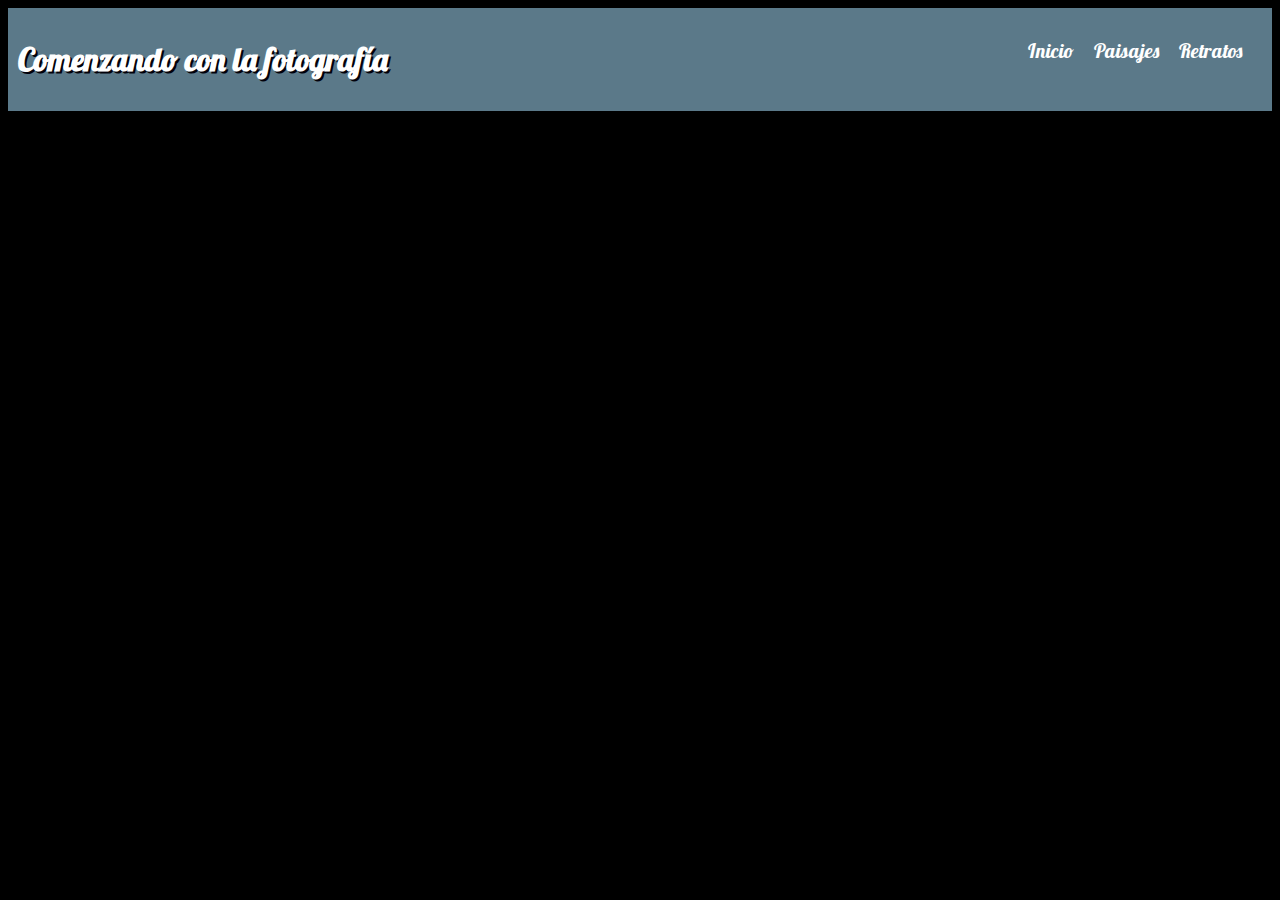
==== index.html @ 86410386 "dev menu" ====
<!DOCTYPE html>
<html lang="en">
<head>
	<meta charset="UTF-8">
	<meta name="viewport" content="width=device-width, initial-scale=1.0">
	<meta http-equiv="X-UA-Compatible" content="ie=edge">
	<link rel="stylesheet" type="text/css" href="css/style.css">
	<link href="https://fonts.googleapis.com/css?family=Lobster" rel="stylesheet">
	<title>Css y Diseño Web Responsive</title>
</head>

<body>
	<header>
	
	<section id="titulo">
		<div class="contenedor">
			<div>
			<h1 class="h1-titulo">Comenzando con la fotografía</h1>
			</div>
			<div>
				<ul>
				<li><a href="#">Retratos</a></li>
				<li><a href="#">Paisajes</a></li>
				<li><a href="#">Inicio</a></li>
			</div>
		</div>
	</section>
	</header>
	<section>
		<article>
			
		</article>
	</section>
	<footer>
		<section>
			<article>
				
			</article>
		</section>
	</footer>
</body>

</html>
---- css/style.css ----
body{
	background: black;
	font-family: 'Lobster', cursive;
}

header{
	background: #5b7989;
	
}
ul {
    list-style-type: none;
    margin: 0;
    padding: 20px;
    overflow: hidden;
}

li {
	font-size: 20px;
    float: right;
		margin-left: 20px;
		color: white;
}

li a {
	font-size: 20px;
    display: block;
    color: white;
    text-align: center;
    text-decoration: none;
}

li a:hover {
	font-size: 20px;
   color: white;
	 text-decoration-line: underline;
}
.contenedor {
	background:#5b7989;
	display: flex;
	flex-direction: row;
	
}

#titulo .contenedor > div {

	background-color: #5b7989;
	text-align: left;
	padding: 0px;
	margin: 10px;
	width: 50%;
}

.h1-titulo{
color: white;
text-shadow: 2px 2px #02010a;
}
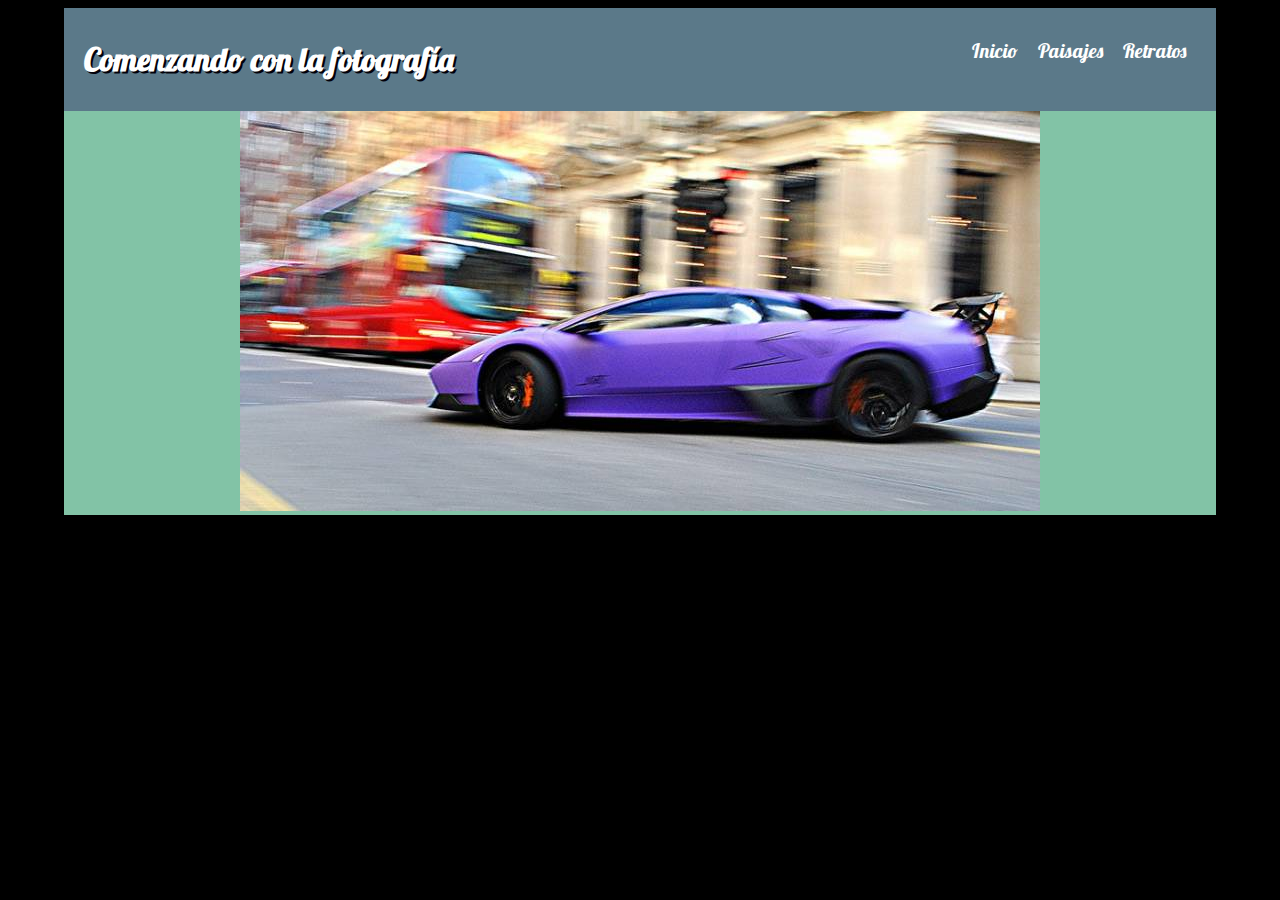
==== commit 10e863bd: "header dev" ====
--- a/index.html
+++ b/index.html
@@ -1,5 +1,6 @@
 <!DOCTYPE html>
 <html lang="en">
+
 <head>
 	<meta charset="UTF-8">
 	<meta name="viewport" content="width=device-width, initial-scale=1.0">
@@ -10,31 +11,31 @@
 </head>
 
 <body>
+	
 	<header>
 	
-	<section id="titulo">
-		<div class="contenedor">
-			<div>
-			<h1 class="h1-titulo">Comenzando con la fotografía</h1>
+			<div class="contenedor">
+				<div>
+					<h1 class="h1-titulo">Comenzando con la fotografía</h1>
+				</div>
+				<div>
+					<ul>
+						<li><a href="#">Retratos</a></li>
+						<li><a href="#">Paisajes</a></li>
+						<li><a href="#">Inicio</a></li>
+				</div>
 			</div>
-			<div>
-				<ul>
-				<li><a href="#">Retratos</a></li>
-				<li><a href="#">Paisajes</a></li>
-				<li><a href="#">Inicio</a></li>
-			</div>
-		</div>
-	</section>
+	
 	</header>
-	<section>
-		<article>
-			
-		</article>
+	<section class="section-img">
+		<figure>
+			<center><img src="img/transport.jpg" alt="">	</center>
+		</figure>
 	</section>
 	<footer>
 		<section>
 			<article>
-				
+
 			</article>
 		</section>
 	</footer>
--- a/css/style.css
+++ b/css/style.css
@@ -1,48 +1,22 @@
-body{
+body {
 	background: black;
 	font-family: 'Lobster', cursive;
+	margin-left: 5%;
+	width: 90%;
+	
 }
 
-header{
-	background: #5b7989;
-	
-}
-ul {
-    list-style-type: none;
-    margin: 0;
-    padding: 20px;
-    overflow: hidden;
+figure{
+	margin: 0px;
 }
 
-li {
-	font-size: 20px;
-    float: right;
-		margin-left: 20px;
-		color: white;
-}
-
-li a {
-	font-size: 20px;
-    display: block;
-    color: white;
-    text-align: center;
-    text-decoration: none;
-}
-
-li a:hover {
-	font-size: 20px;
-   color: white;
-	 text-decoration-line: underline;
-}
 .contenedor {
-	background:#5b7989;
+	background: #5b7989;
 	display: flex;
 	flex-direction: row;
 	
 }
-
-#titulo .contenedor > div {
-
+.contenedor>div {
 	background-color: #5b7989;
 	text-align: left;
 	padding: 0px;
@@ -50,7 +24,41 @@
 	width: 50%;
 }
 
-.h1-titulo{
-color: white;
-text-shadow: 2px 2px #02010a;
-}+.h1-titulo {
+	color: white;
+	text-shadow: 2px 2px #02010a;
+	margin-left: 10px;
+}
+
+ul {
+	list-style-type: none;
+	margin: 0;
+	padding: 20px;
+	overflow: hidden;
+
+}
+
+li {
+	font-size: 20px;
+	float: right;
+	margin-left: 20px;
+	color: white;
+}
+
+li a {
+	font-size: 20px;
+	display: block;
+	color: white;
+	text-align: center;
+	text-decoration: none;
+}
+
+li a:hover {
+	font-size: 20px;
+	color: white;
+	text-decoration-line: underline;
+}
+
+.section-img{
+	background-color: #82c3a6;
+}
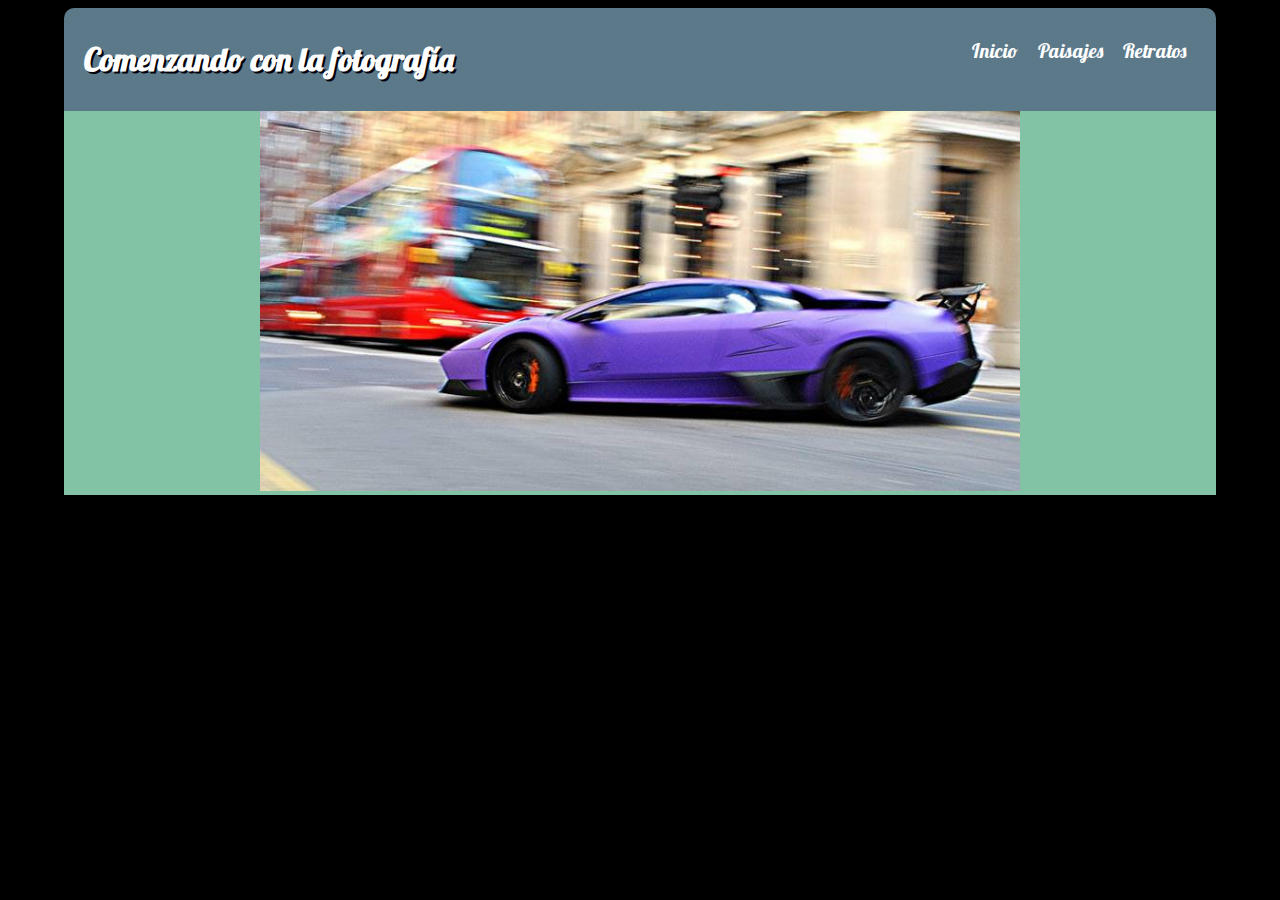
==== commit 3c3fe317: "insert img center" ====
--- a/index.html
+++ b/index.html
@@ -13,12 +13,11 @@
 <body>
 	
 	<header>
-	
 			<div class="contenedor">
-				<div>
+				<div class="div-titulo">
 					<h1 class="h1-titulo">Comenzando con la fotografía</h1>
 				</div>
-				<div>
+				<div class="div-menu">
 					<ul>
 						<li><a href="#">Retratos</a></li>
 						<li><a href="#">Paisajes</a></li>
@@ -28,9 +27,9 @@
 	
 	</header>
 	<section class="section-img">
-		<figure>
+		<div>
 			<center><img src="img/transport.jpg" alt="">	</center>
-		</figure>
+		</div>
 	</section>
 	<footer>
 		<section>
--- a/css/style.css
+++ b/css/style.css
@@ -6,17 +6,25 @@
 	
 }
 
-figure{
-	margin: 0px;
+
+img{
+	width: 66%;
 }
-
 .contenedor {
 	background: #5b7989;
 	display: flex;
 	flex-direction: row;
-	
+	border-top-left-radius: 10px;
+	border-top-right-radius: 10px;
 }
-.contenedor>div {
+.div-titulo {
+	background-color: #5b7989;
+	text-align: left;
+	padding: 0px;
+	margin: 10px;
+	width: 50%;
+}
+.div-menu {
 	background-color: #5b7989;
 	text-align: left;
 	padding: 0px;
@@ -59,6 +67,13 @@
 	text-decoration-line: underline;
 }
 
+.contenedor>img {
+	background: #5b7989;
+	display: flex;
+	flex-direction: row;
+	border-top-left-radius: 10px;
+	border-top-right-radius: 10px;
+}
 .section-img{
 	background-color: #82c3a6;
 }
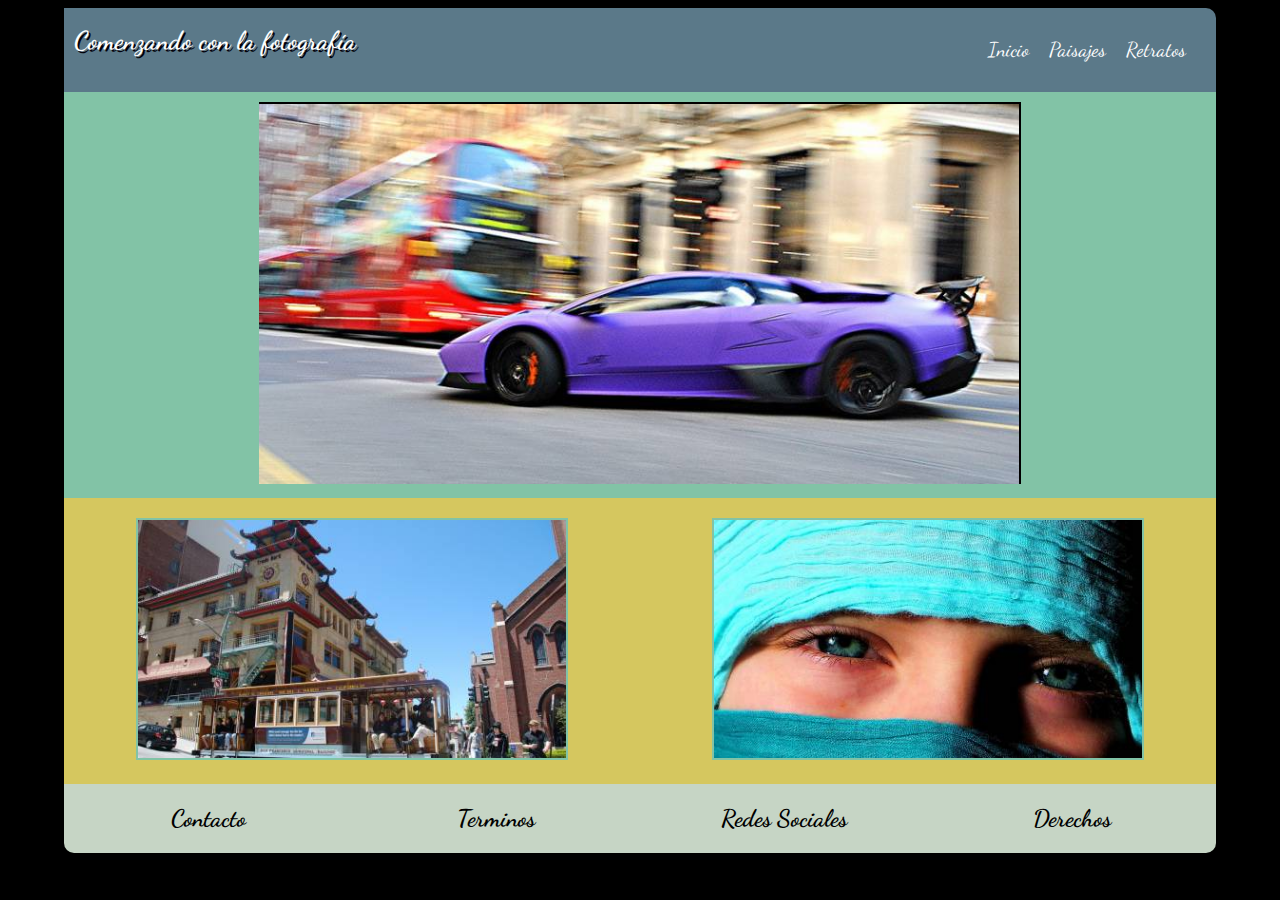
==== commit 49731565: "responsive manu and footer add" ====
--- a/index.html
+++ b/index.html
@@ -6,7 +6,7 @@
 	<meta name="viewport" content="width=device-width, initial-scale=1.0">
 	<meta http-equiv="X-UA-Compatible" content="ie=edge">
 	<link rel="stylesheet" type="text/css" href="css/style.css">
-	<link href="https://fonts.googleapis.com/css?family=Lobster" rel="stylesheet">
+	<link href="https://fonts.googleapis.com/css?family=Dancing+Script" rel="stylesheet">
 	<title>Css y Diseño Web Responsive</title>
 </head>
 
@@ -19,24 +19,33 @@
 				</div>
 				<div class="div-menu">
 					<ul>
-						<li><a href="#">Retratos</a></li>
-						<li><a href="#">Paisajes</a></li>
-						<li><a href="#">Inicio</a></li>
+						<li><a href="retratos.html">Retratos</a></li>
+						<li><a href="paisajes.html">Paisajes</a></li>
+						<li><a href="index.html">Inicio</a></li>
+					</ul>
 				</div>
 			</div>
 	
 	</header>
 	<section class="section-img">
 		<div>
-			<center><img src="img/transport.jpg" alt="">	</center>
+			<center><img class="img-seccion-01" src="img/transport.jpg" alt="" width="800" height="400">	</center>
 		</div>
 	</section>
-	<footer>
-		<section>
-			<article>
-
-			</article>
+	
+		<section class="section-img-02">
+			<div class="contenedor-box">
+				<div id="rotar" class="box"><a href="paisajes.html"><img class="img-box" src="img/city-q-c-500-250-3.jpg" alt=""></a></div>
+				<div id="mover" class="box"><a href="retratos.html"><img class="img-box" src="img/people-q-c-500-250-7.jpg" alt=""></a></div>
+			</div>
 		</section>
+		<footer>
+			<div class="contenedor-footer">
+				<div><h2>Contacto</h2></div>
+				<div><h2>Terminos</h2></div>
+				<div><h2>Redes Sociales</h2></div>
+				<div><h2>Derechos</h2></div>
+			</div>
 	</footer>
 </body>
 
--- a/css/style.css
+++ b/css/style.css
@@ -1,15 +1,19 @@
 body {
 	background: black;
-	font-family: 'Lobster', cursive;
+	font-family: 'Dancing Script', cursive;
 	margin-left: 5%;
 	width: 90%;
-	
-}
-
-
-img{
+}
+
+.img-seccion-01 {
 	width: 66%;
-}
+	height: auto;
+	margin-top: 10px;
+	margin-bottom: 10px;
+	border-top: 2px solid black;
+	border-right: 2px solid black;
+}
+
 .contenedor {
 	background: #5b7989;
 	display: flex;
@@ -17,6 +21,7 @@
 	border-top-left-radius: 10px;
 	border-top-right-radius: 10px;
 }
+
 .div-titulo {
 	background-color: #5b7989;
 	text-align: left;
@@ -24,6 +29,7 @@
 	margin: 10px;
 	width: 50%;
 }
+
 .div-menu {
 	background-color: #5b7989;
 	text-align: left;
@@ -43,7 +49,6 @@
 	margin: 0;
 	padding: 20px;
 	overflow: hidden;
-
 }
 
 li {
@@ -74,6 +79,186 @@
 	border-top-left-radius: 10px;
 	border-top-right-radius: 10px;
 }
-.section-img{
+
+.section-img {
 	background-color: #82c3a6;
 }
+
+.section-img-02 {
+	background: #d5c75f;
+}
+.img-box{
+	border: 2px solid #82c3a6;
+}
+.contenedor-box {
+	display: -webkit-flex;
+	display: flex;
+	-webkit-flex-flow: row wrap;
+	flex-flow: row wrap;
+	-webkit-box-orient: horizontal;
+	-moz-box-orient: horizontal;
+	box-orient: horizontal;
+	flex-direction: row;
+	-webkit-box-pack: center;
+	-moz-box-pack: center;
+	box-pack: center;
+	justify-content: center;
+	-webkit-box-align: center;
+	-moz-box-align: center;
+	box-align: center;
+	align-items: center;
+}
+
+.box {
+	-webkit-box-flex: 1;
+	-moz-box-flex: 1;
+	box-flex: 1;
+	-webkit-flex: 1 1 auto;
+	flex: 1 1 auto;
+	padding: 10px;
+	margin: 10px;
+	text-align: center;
+}
+
+#rotar {
+	transition: 1.5s ease;
+	-moz-transition: 1.5s ease;
+	/* Firefox */
+	-webkit-transition: 1.5s ease;
+	/* Chrome - Safari */
+	-o-transition: 1.5s ease;
+	/* Opera */
+}
+
+#rotar:hover {
+	transform: rotate(10deg);
+	-moz-transform: rotate(10deg);
+	/* Firefox */
+	-webkit-transform: rotate(10deg);
+	/* Chrome - Safari */
+	-o-transform: rotate(10deg);
+	/* Opera */
+}
+
+#mover {
+	transition: 1.5s ease;
+	-moz-transition: 1.5s ease;
+	/* Firefox */
+	-webkit-transition: 1.5s ease;
+	/* Chrome - Safari */
+	-o-transition: 1.5s ease;
+	/* Opera */
+}
+
+#mover:hover {
+	transform: translate(5px, 20px);
+	-moz-transform: translate(5px, 20px);
+	/* Firefox */
+	-webkit-transform: translate(5px, 20px);
+	/* Safari and Chrome */
+	-o-transform: translate(5px, 20px);
+	/* Opera*/
+}
+
+.contenedor-footer {
+	background-color: #C6d5c5;
+	display: -webkit-flex;
+	display: flex;
+	-webkit-flex-flow: row wrap;
+	flex-flow: row wrap;
+	    border-bottom-left-radius: 10px;
+    border-bottom-right-radius: 10px;
+}
+.contenedor-footer>div{
+	width: 25%;
+	text-align: center;
+}
+@media (max-width:320px) {
+	img {
+		
+		width: 50%;
+	}
+}
+
+@media (min-width: 480px) {
+ img {
+		width: 60%;
+	}
+.div-titulo{
+	font-size: 13px;
+	margin: 0px;
+} 
+.ul{
+	font-size: 10px;
+	
+    margin-top: 0;
+}
+
+}
+
+
+@media (min-width: 621px) and (max-width: 810px){
+	img {
+		width: 60%;
+	}
+	.h1-titulo{
+		margin: 0 auto;
+	}
+.div-titulo{
+	font-size: 15px;
+	margin: 0px;
+} 
+.contenedor{
+	border-top-left-radius: 10px;
+	border-top-right-radius: 10px;
+}
+
+ul{
+	margin-right: 85px;
+}
+
+}
+
+@media (max-width: 809px) {
+	img {
+		width: 80%;
+	}
+
+	.contenedor {
+	background: #5b7989;
+	display: flex;
+	flex-flow: row wrap;
+	justify-content: center;
+	border-top-left-radius: 10px;
+	border-top-right-radius: 10px;
+	}
+.div-menu{
+	
+    margin-right: 100px;
+    margin-top: 0;
+    font-size: -6px;
+    width: 70%;
+}
+}
+
+@media (min-width: 992px) {
+	img {
+		width: 80%;
+	}
+	.contenedor{
+
+	border-top-left-radius: 10px;
+	border-top-right-radius: 10px;
+
+	}
+}
+
+@media (max-width: 1280px) {
+	img {
+		width: 80%;
+	}
+	.contenedor{
+		border-top-left-radius: 10px;
+	border-top-right-radius: 10px;
+	}
+}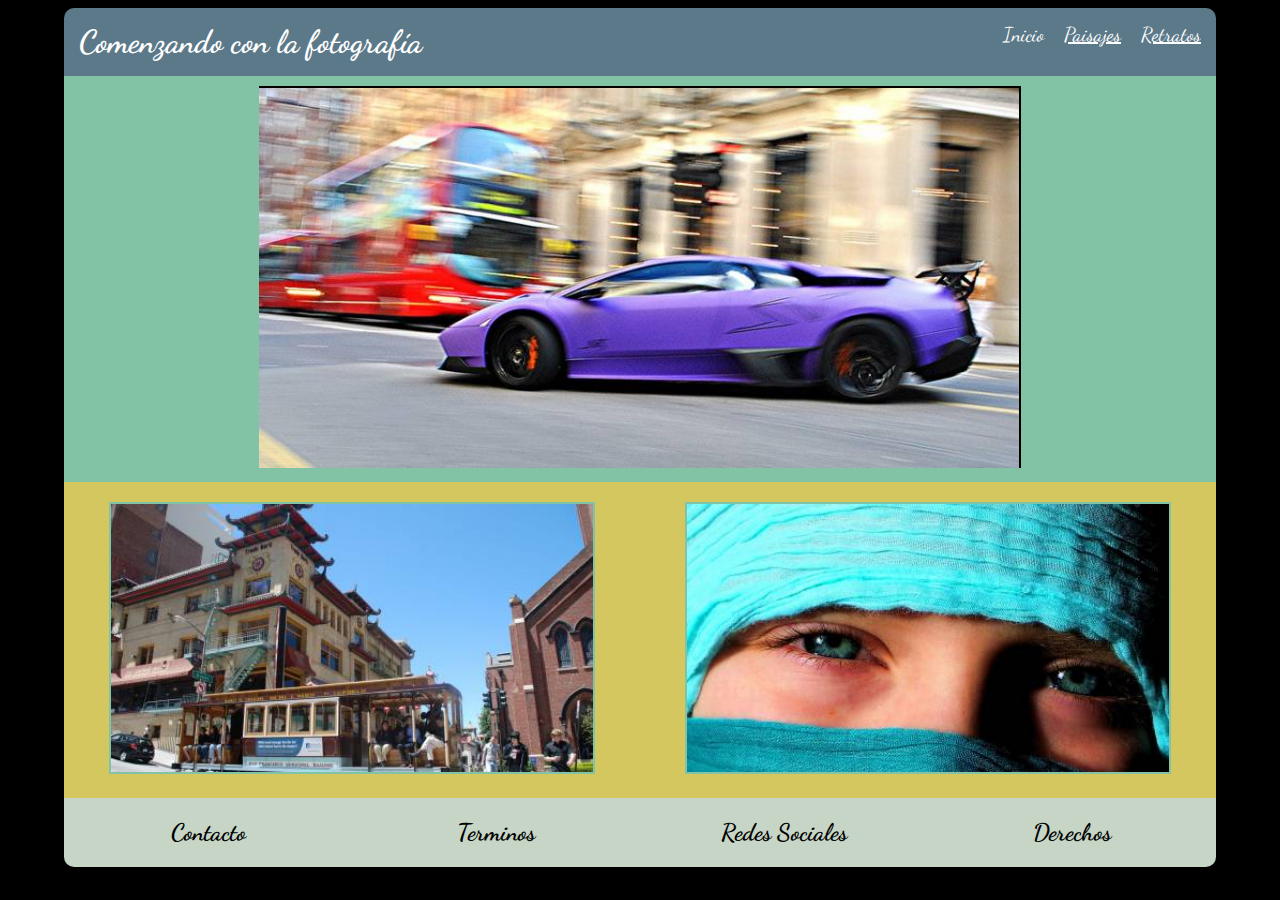
==== commit 399057ee: "add footer" ====
--- a/index.html
+++ b/index.html
@@ -14,14 +14,14 @@
 	
 	<header>
 			<div class="contenedor">
-				<div class="div-titulo">
-					<h1 class="h1-titulo">Comenzando con la fotografía</h1>
+				<div>
+					<h1>Comenzando con la fotografía</h1>
 				</div>
-				<div class="div-menu">
+				<div>
 					<ul>
-						<li><a href="retratos.html">Retratos</a></li>
+						<li><a  href="retratos.html">Retratos</a></li>
 						<li><a href="paisajes.html">Paisajes</a></li>
-						<li><a href="index.html">Inicio</a></li>
+						<li><a class="active" href="index.html">Inicio</a></li>
 					</ul>
 				</div>
 			</div>
--- a/css/style.css
+++ b/css/style.css
@@ -16,70 +16,61 @@
 
 .contenedor {
 	background: #5b7989;
+	display: -webkit-flex;
+	display: flex;
+	-webkit-flex-flow: row wrap;
+	flex-flow: row wrap;
+	border-top-left-radius: 10px;
+	border-top-right-radius: 10px;
+	padding: 15px;
+}
+
+.contenedor>div>h1 {
+	color: white;
+	padding: 0px;
+	margin: 0 auto;
+}
+
+ul {
+	list-style-type: none;
+	margin: 0;
+	overflow: hidden;
+}
+
+li {
+	font-size: 20px;
+	float: right;
+	margin-left: 20px;
+	color: white;
+}
+
+li a {
+	font-size: 20px;
+	display: block;
+	color: white;
+	text-align: center;
+	text-decoration: underline;
+}
+
+li a:hover {
+	font-size: 20px;
+	color: white;
+	text-decoration: underline;
+}
+
+li a.active {
+	font-size: 20px;
+	text-decoration: none;
+}
+
+.contenedor>img {
+	background: #5b7989;
 	display: flex;
 	flex-direction: row;
 	border-top-left-radius: 10px;
 	border-top-right-radius: 10px;
 }
 
-.div-titulo {
-	background-color: #5b7989;
-	text-align: left;
-	padding: 0px;
-	margin: 10px;
-	width: 50%;
-}
-
-.div-menu {
-	background-color: #5b7989;
-	text-align: left;
-	padding: 0px;
-	margin: 10px;
-	width: 50%;
-}
-
-.h1-titulo {
-	color: white;
-	text-shadow: 2px 2px #02010a;
-	margin-left: 10px;
-}
-
-ul {
-	list-style-type: none;
-	margin: 0;
-	padding: 20px;
-	overflow: hidden;
-}
-
-li {
-	font-size: 20px;
-	float: right;
-	margin-left: 20px;
-	color: white;
-}
-
-li a {
-	font-size: 20px;
-	display: block;
-	color: white;
-	text-align: center;
-	text-decoration: none;
-}
-
-li a:hover {
-	font-size: 20px;
-	color: white;
-	text-decoration-line: underline;
-}
-
-.contenedor>img {
-	background: #5b7989;
-	display: flex;
-	flex-direction: row;
-	border-top-left-radius: 10px;
-	border-top-right-radius: 10px;
-}
-
 .section-img {
 	background-color: #82c3a6;
 }
@@ -87,9 +78,11 @@
 .section-img-02 {
 	background: #d5c75f;
 }
-.img-box{
+
+.img-box {
 	border: 2px solid #82c3a6;
 }
+
 .contenedor-box {
 	display: -webkit-flex;
 	display: flex;
@@ -166,99 +159,76 @@
 	display: flex;
 	-webkit-flex-flow: row wrap;
 	flex-flow: row wrap;
-	    border-bottom-left-radius: 10px;
-    border-bottom-right-radius: 10px;
-}
-.contenedor-footer>div{
+	border-bottom-left-radius: 10px;
+	border-bottom-right-radius: 10px;
+}
+
+.contenedor-footer>div {
 	width: 25%;
 	text-align: center;
 }
-@media (max-width:320px) {
-	img {
-		
-		width: 50%;
-	}
-}
-
-@media (min-width: 480px) {
- img {
+
+@media only screen and (min-width: 320px) {
+	img {
 		width: 60%;
 	}
-.div-titulo{
-	font-size: 13px;
-	margin: 0px;
-} 
-.ul{
-	font-size: 10px;
-	
-    margin-top: 0;
-}
-
-}
-
-
-@media (min-width: 621px) and (max-width: 810px){
+	.contenedor-footer>div {
+		width: 100%;
+		text-align: center;
+	}
+}
+
+@media only screen and (min-width: 480px) {
 	img {
 		width: 60%;
 	}
-	.h1-titulo{
-		margin: 0 auto;
-	}
-.div-titulo{
-	font-size: 15px;
-	margin: 0px;
-} 
-.contenedor{
-	border-top-left-radius: 10px;
-	border-top-right-radius: 10px;
-}
-
-ul{
-	margin-right: 85px;
-}
-
-}
-
-@media (max-width: 809px) {
-	img {
-		width: 80%;
-	}
-
-	.contenedor {
-	background: #5b7989;
-	display: flex;
-	flex-flow: row wrap;
-	justify-content: center;
-	border-top-left-radius: 10px;
-	border-top-right-radius: 10px;
-	}
-.div-menu{
-	
-    margin-right: 100px;
-    margin-top: 0;
-    font-size: -6px;
-    width: 70%;
-}
-}
-
-@media (min-width: 992px) {
-	img {
-		width: 80%;
-	}
-	.contenedor{
-
-	border-top-left-radius: 10px;
-	border-top-right-radius: 10px;
-
-	}
-}
-
-@media (max-width: 1280px) {
-	img {
-		width: 80%;
-	}
-	.contenedor{
-		border-top-left-radius: 10px;
-	border-top-right-radius: 10px;
+	.contenedor-footer>div {
+		width: 100%;
+		text-align: center;
+	}
+}
+
+@media only screen and (min-width: 768px) {
+	img {
+		width: 70%;
+	}
+	.contenedor-footer>div {
+		width: 50%;
+		text-align: center;
+	}
+	.contenedor>div {
+		width: 50%;
+		margin: 0 auto;
+	}
+}
+
+@media only screen and (min-width:801px) {
+	.contenedor>div {
+		width: 50%;
+		margin: 0 auto;
+	}
+}
+
+@media only screen and (min-width: 992px) {
+	img {
+		width: 75%;
+	}
+	.contenedor-footer>div {
+		width: 25%;
+		text-align: center;
+	}
+	.contenedor>div {
+		width: 50%;
+		margin: 0 auto;
+	}
+}
+
+@media only screen and (min-width: 1200px) {
+	img {
+		width: 90%;
+	}
+	.contenedor>div {
+		width: 50%;
+		margin: 0 auto;
 	}
 }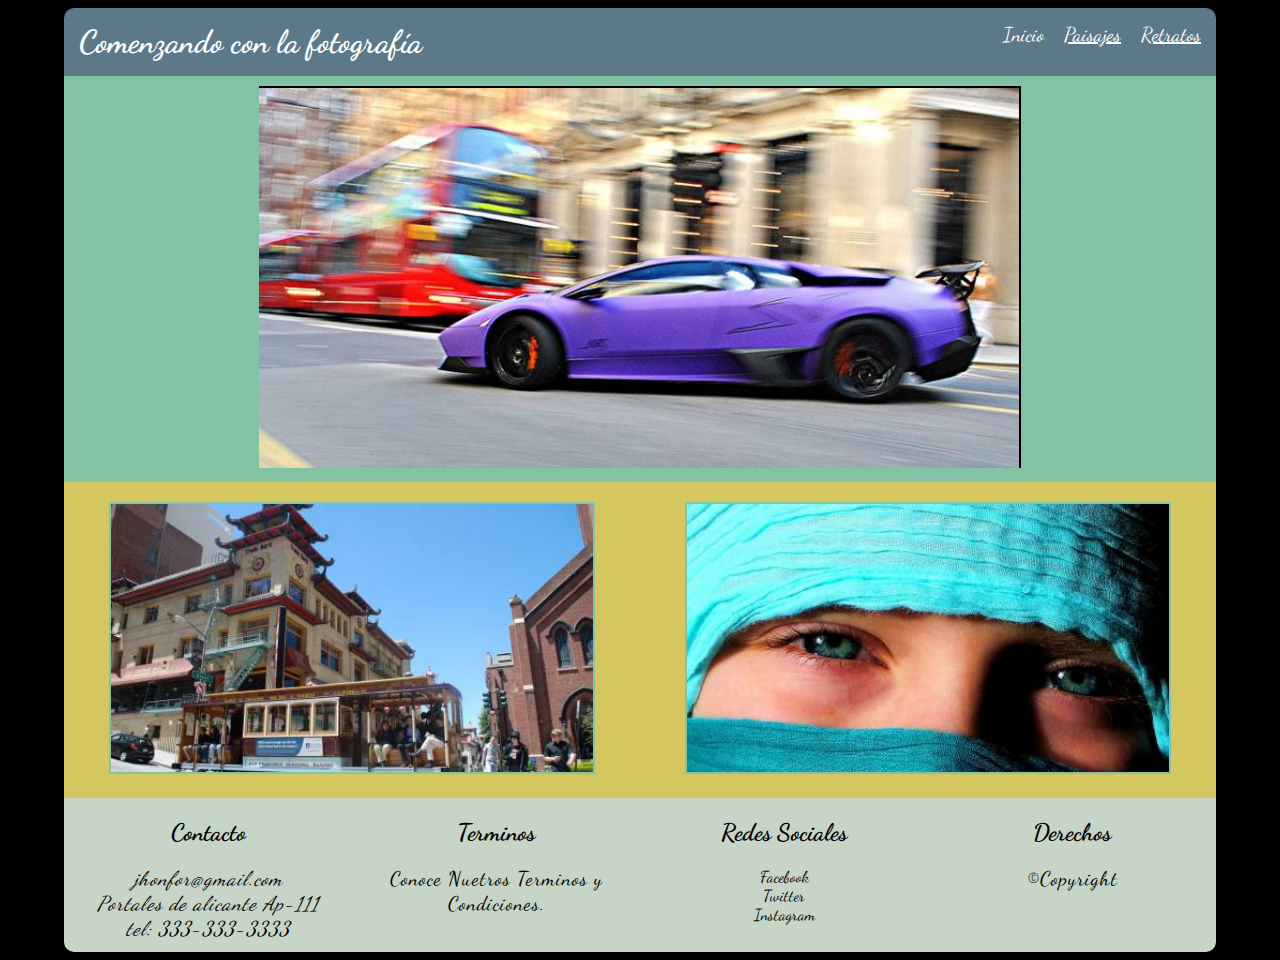
==== commit 3bca854f: "mod .html page" ====
--- a/index.html
+++ b/index.html
@@ -41,11 +41,16 @@
 		</section>
 		<footer>
 			<div class="contenedor-footer">
-				<div><h2>Contacto</h2></div>
-				<div><h2>Terminos</h2></div>
-				<div><h2>Redes Sociales</h2></div>
-				<div><h2>Derechos</h2></div>
+				<div><h2>Contacto</h2><address><a href="mailto:jhonfor@gmail.com"></a>jhonfor@gmail.com <br>
+				Portales de alicante Ap-111 <br>
+				tel: 333-333-3333</address></div>
+				<div><h2>Terminos</h2><p>Conoce Nuetros Terminos y Condiciones.</p></div>
+				<div><h2>Redes Sociales</h2>
+				Facebook<br>
+			Twitter<br>
+				Instagram
 			</div>
+			<div><h2>Derechos</h2><p>&copy;Copyright</p></div>
 	</footer>
 </body>
 
--- a/css/style.css
+++ b/css/style.css
@@ -161,13 +161,29 @@
 	flex-flow: row wrap;
 	border-bottom-left-radius: 10px;
 	border-bottom-right-radius: 10px;
+	padding-bottom: 10px;
 }
 
 .contenedor-footer>div {
 	width: 25%;
 	text-align: center;
 }
-
+address{
+	font-size: 20px;
+	line-height: 25px;
+	    letter-spacing: 1px;
+
+	
+}
+p{
+	font-size: 20px;
+	line-height: 25px;
+	    letter-spacing: 1px;
+}
+div>img{
+	width: 32px;
+	margin-bottom: -10px;
+}
 @media only screen and (min-width: 320px) {
 	img {
 		width: 60%;
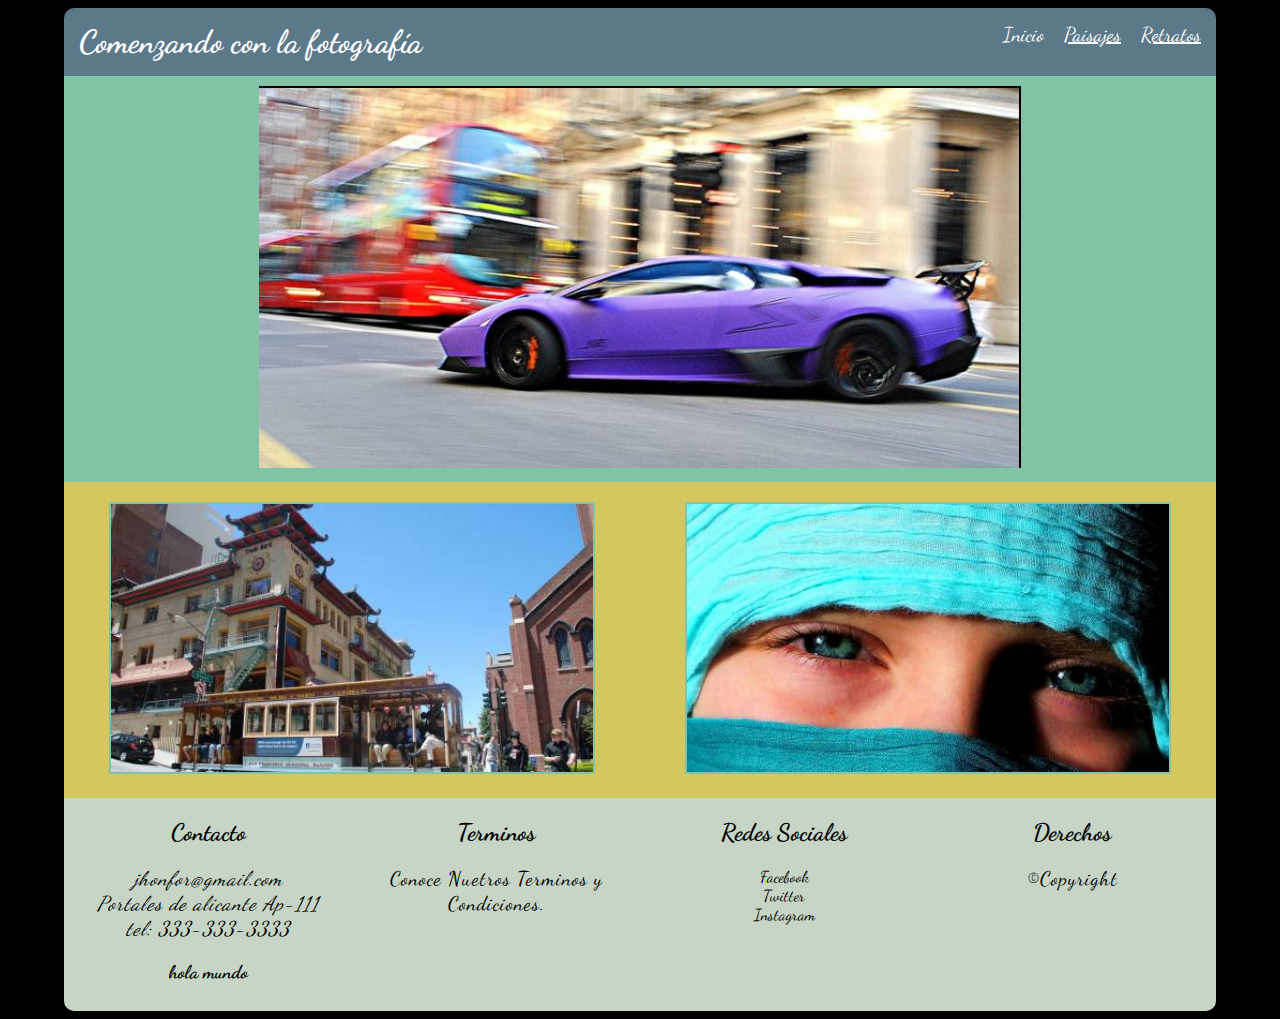
==== commit 71f8baeb: "add class lucho and add index "hola mundo"" ====
--- a/index.html
+++ b/index.html
@@ -10,9 +10,10 @@
 	<title>Css y Diseño Web Responsive</title>
 </head>
 
-<body>
+<body >
 	
-	<header>
+	<header >
+		<div id="animacion">
 			<div class="contenedor">
 				<div>
 					<h1>Comenzando con la fotografía</h1>
@@ -51,7 +52,12 @@
 				Instagram
 			</div>
 			<div><h2>Derechos</h2><p>&copy;Copyright</p></div>
+			<div>
+				<h3>hola mundo</h3>
+				<h3></h3>
+			</div>
 	</footer>
+	</div>
 </body>
 
 </html>--- a/css/style.css
+++ b/css/style.css
@@ -14,6 +14,21 @@
 	border-right: 2px solid black;
 }
 
+@keyframes animacion-animacion {
+	0% {
+		position: relative;
+		left: 0px
+	}
+	50% {
+		position: relative;
+		left: 500px;
+	}
+	100% {
+		position: relative;
+		left: 0px;
+	}
+}
+
 .contenedor {
 	background: #5b7989;
 	display: -webkit-flex;
@@ -83,6 +98,9 @@
 	border: 2px solid #82c3a6;
 }
 
+.lucho{
+	background-color: red;
+}
 .contenedor-box {
 	display: -webkit-flex;
 	display: flex;
@@ -102,6 +120,21 @@
 	align-items: center;
 }
 
+img.img-box-1 {
+	-webkit-filter: blur(10px);
+	
+}
+
+img.img-box-2 {
+	-webkit-filter: grayscale(100%);
+	
+}
+
+img.img-box-3 {
+	-webkit-filter: sepia(90%);
+	
+}
+
 .box {
 	-webkit-box-flex: 1;
 	-moz-box-flex: 1;
@@ -168,22 +201,24 @@
 	width: 25%;
 	text-align: center;
 }
-address{
+
+address {
 	font-size: 20px;
 	line-height: 25px;
-	    letter-spacing: 1px;
-
-	
-}
-p{
+	letter-spacing: 1px;
+}
+
+p {
 	font-size: 20px;
 	line-height: 25px;
-	    letter-spacing: 1px;
-}
-div>img{
+	letter-spacing: 1px;
+}
+
+div>img {
 	width: 32px;
 	margin-bottom: -10px;
 }
+
 @media only screen and (min-width: 320px) {
 	img {
 		width: 60%;
@@ -247,4 +282,5 @@
 		width: 50%;
 		margin: 0 auto;
 	}
-}+}
+
